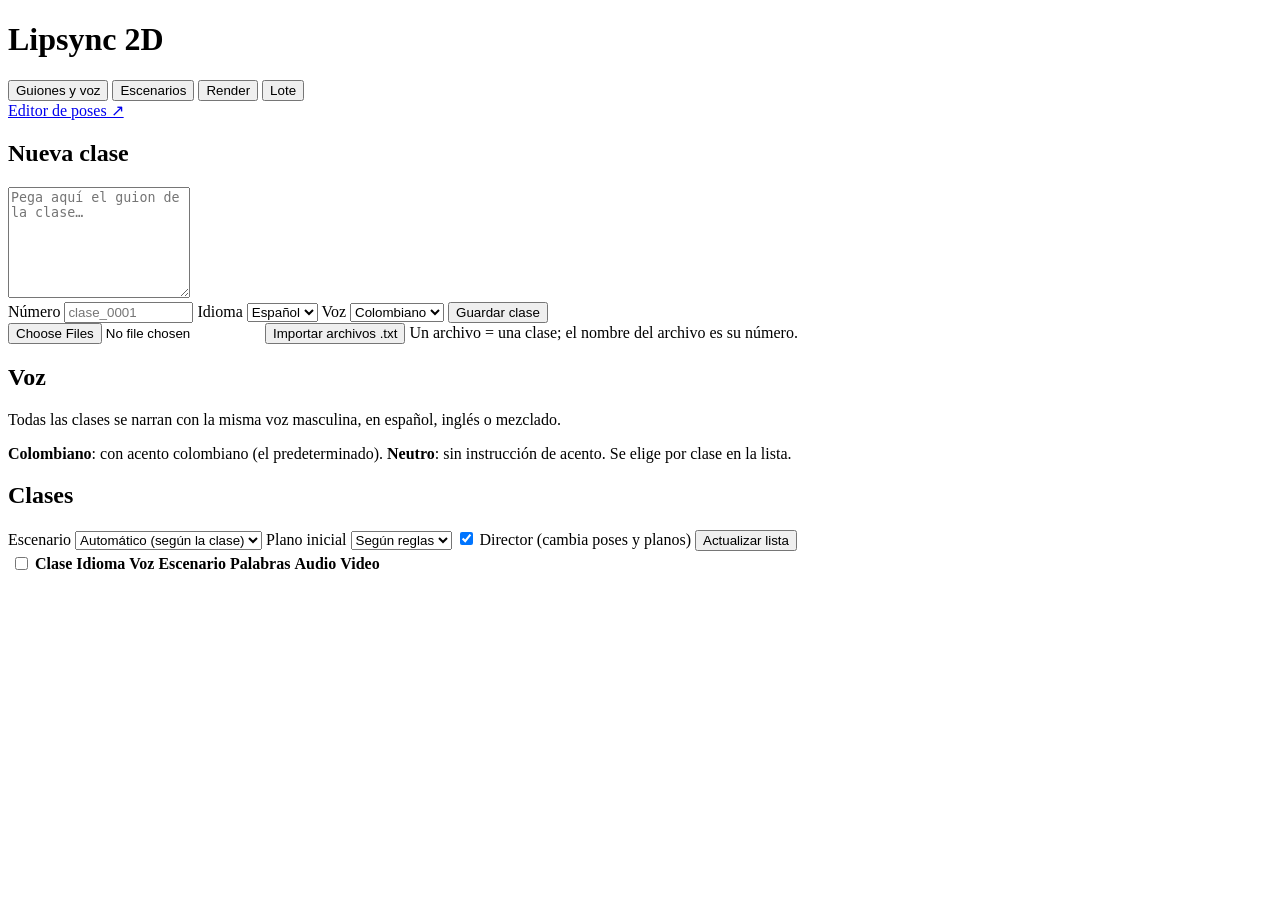
==== src/ui/web/index.html @ c1ec058c "Casting de voz: podcaster-3 colombiano (por defecto) o neutro; la UI ya no cambia voces - tts.yaml: " ====
<!doctype html>
<html lang="es">
<head>
<meta charset="utf-8">
<meta name="viewport" content="width=device-width, initial-scale=1">
<title>Lipsync 2D · clases</title>
<link rel="stylesheet" href="/app.css">
</head>
<body>
<header>
  <h1>Lipsync 2D</h1>
  <nav id="pestanas">
    <button data-p="guiones" class="activa">Guiones y voz</button>
    <button data-p="escenarios">Escenarios</button>
    <button data-p="render">Render</button>
    <button data-p="lote">Lote</button>
  </nav>
  <div id="chips"></div>
  <a class="enlace" href="http://localhost:8770/editor/editor.html" target="_blank" rel="noopener">Editor de poses ↗</a>
</header>
<div id="aviso" hidden></div>

<main>
  <!-- ============ GUIONES Y VOZ ============ -->
  <section id="p-guiones">
    <div class="rejilla2">
      <div class="panel">
        <h2>Nueva clase</h2>
        <textarea id="nuevo-texto" placeholder="Pega aquí el guion de la clase…" rows="7"></textarea>
        <div class="fila">
          <label>Número <input id="nuevo-id" placeholder="clase_0001" size="14"></label>
          <label>Idioma <select id="nuevo-idioma"><option value="es">Español</option><option value="en">English</option><option value="mixto">Mixto</option></select></label>
          <label>Voz <select id="nuevo-voz"><option value="colombiano">Colombiano</option><option value="neutro">Neutro</option></select></label>
          <button id="btn-guardar" class="primario">Guardar clase</button>
        </div>
        <div class="fila sub">
          <input type="file" id="archivos" accept=".txt,text/plain" multiple>
          <button id="btn-importar">Importar archivos .txt</button>
          <span class="nota">Un archivo = una clase; el nombre del archivo es su número.</span>
        </div>
      </div>

      <div class="panel">
        <h2>Voz</h2>
        <p>Todas las clases se narran con la misma voz masculina, en español, inglés o mezclado.</p>
        <p class="nota"><strong>Colombiano</strong>: con acento colombiano (el predeterminado). <strong>Neutro</strong>: sin instrucción de acento.
          Se elige por clase en la lista.</p>
      </div>
    </div>

    <div class="panel">
      <h2>Clases <span id="cuenta" class="nota"></span></h2>
      <div class="fila opciones">
        <label>Escenario <select id="op-escenario"><option value="">Automático (según la clase)</option></select></label>
        <label>Plano inicial <select id="op-plano"><option value="">Según reglas</option><option>PL2</option><option>PL3</option><option>PL4</option><option>PL5</option></select></label>
        <label class="check"><input type="checkbox" id="op-director" checked> Director (cambia poses y planos)</label>
        <button id="btn-actualizar">Actualizar lista</button>
      </div>
      <table id="tabla-clases">
        <thead><tr><th><input type="checkbox" id="marcar-todas" title="Marcar todas"></th><th>Clase</th><th>Idioma</th><th>Voz</th><th>Escenario</th><th>Palabras</th><th>Audio</th><th>Video</th><th></th></tr></thead>
        <tbody></tbody>
      </table>
      <p class="nota" id="vacio" hidden>Todavía no hay clases. Pega un guion arriba o importa archivos .txt.</p>
    </div>
  </section>

  <!-- ============ ESCENARIOS ============ -->
  <section id="p-escenarios" hidden>
    <div class="panel">
      <h2>Subir un fondo</h2>
      <p class="nota">Imagen PNG, JPG o WebP, o video MP4 de al menos 1 segundo (lo ideal: 10 a 20 s). Debe ser 16:9; lo mejor es 1920×1080 o más.
        Un video se repite en bucle durante la clase.</p>
      <div class="fila">
        <input type="file" id="esc-archivo" accept=".png,.jpg,.jpeg,.webp,.mp4,image/*,video/mp4">
        <label>Nombre <input id="esc-nombre" placeholder="calle, aula, biblioteca…" size="18"></label>
        <button id="btn-esc-subir" class="primario">Subir fondo</button>
      </div>
      <div class="fila"><progress id="esc-progreso" value="0" max="100" hidden style="width:320px"></progress><span id="esc-estado" class="nota"></span></div>
    </div>
    <div class="panel"><h2>Escenarios <span id="esc-cuenta" class="nota"></span></h2><div id="esc-lista" class="tarjetas"></div>
      <p class="nota" id="esc-vacio" hidden>Todavía no hay escenarios. Sube un fondo arriba.</p></div>
  </section>

  <!-- ============ RENDER ============ -->
  <section id="p-render" hidden>
    <div class="rejilla2">
      <div class="panel"><h2>Trabajos</h2><div id="tareas"></div><p class="nota" id="tareas-vacio">Aún no lanzaste nada en esta sesión.</p></div>
      <div class="panel"><h2>Último video</h2><video id="visor" controls preload="metadata" hidden></video><p class="nota" id="visor-nota">Cuando termine un render aparecerá aquí.</p></div>
    </div>
  </section>

  <!-- ============ LOTE ============ -->
  <section id="p-lote" hidden>
    <div class="rejilla2">
      <div class="panel">
        <h2>Crear un lote</h2>
        <p class="nota">Marca las clases en «Guiones y voz» y ponles nombre al lote. Las que no tengan voz la generan al correr.</p>
        <div class="fila"><span id="lote-marcadas">0 clases marcadas</span></div>
        <div class="fila"><label>Nombre del lote <input id="lote-nombre" size="16"></label><button id="btn-lote-crear" class="primario">Crear y encolar</button></div>
      </div>
      <div class="panel">
        <h2>Correr</h2>
        <div class="fila"><label>Trabajadores <select id="lote-trab"><option>1</option><option selected>2</option><option>3</option><option>4</option></select></label>
          <button id="btn-lote-correr" class="primario">Correr la cola</button><button id="btn-lote-reintentar">Reintentar errores</button></div>
        <p class="nota">Cada trabajador usa un núcleo del PC y ≈ 2 GB. Puedes cerrar esta página: la cola sigue mientras la ventana negra del lote esté abierta.</p>
      </div>
    </div>
    <div class="panel"><h2>Estado de la cola <span id="lote-resumen" class="nota"></span></h2>
      <table id="tabla-lote"><thead><tr><th>Clase</th><th>Lote</th><th>Estado</th><th>Resultado</th></tr></thead><tbody></tbody></table></div>
  </section>
</main>

<dialog id="dlg-texto">
  <h3 id="dlg-titulo"></h3>
  <textarea id="dlg-area" rows="16"></textarea>
  <div class="fila"><button id="dlg-guardar" class="primario">Guardar</button><button id="dlg-cerrar">Cerrar</button></div>
</dialog>
<script src="/app.js"></script>
</body>
</html>
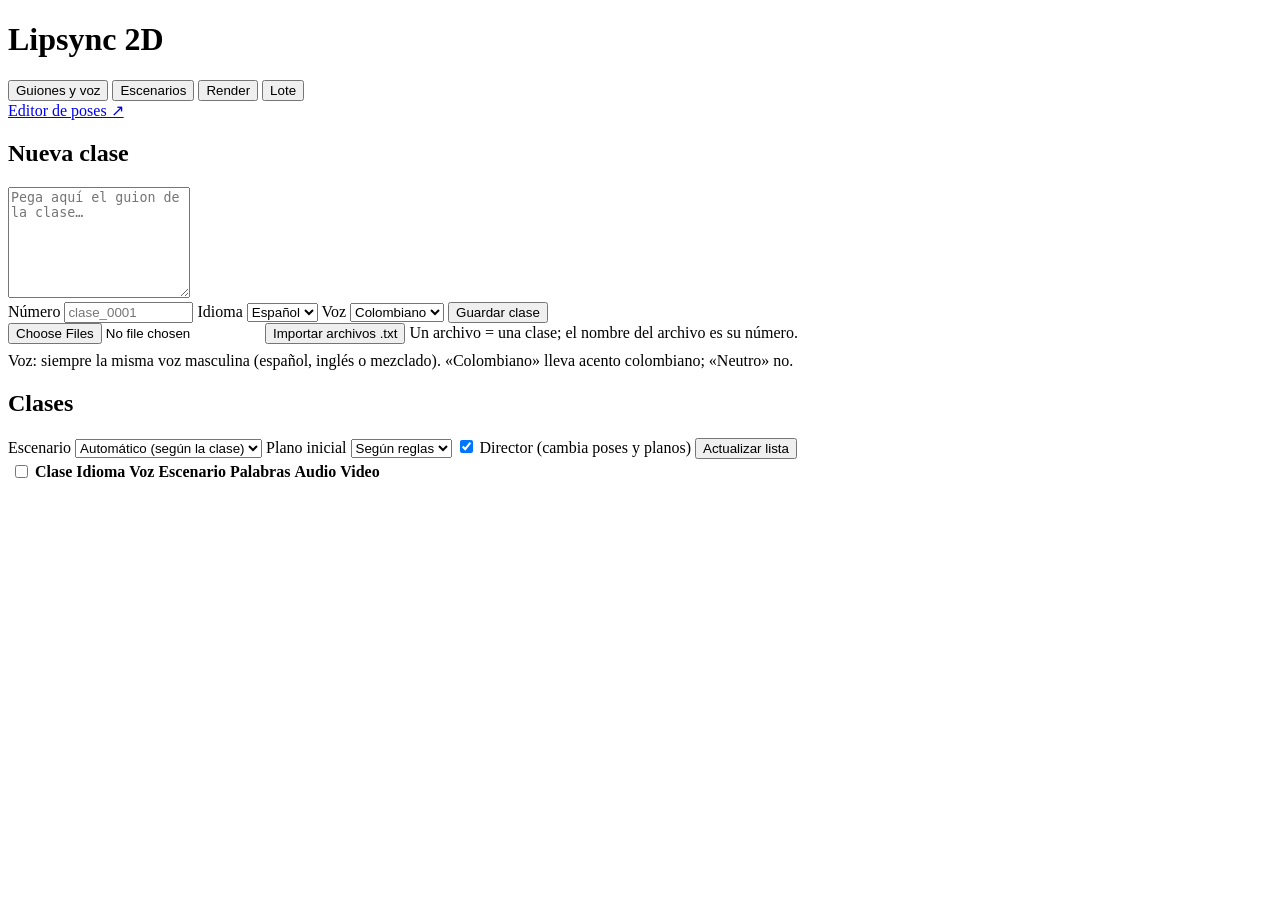
==== commit e9361c37: "Interfaz: sin el panel de Voz (Nueva clase a todo el ancho); prototipo de iluminación - prototipos/i" ====
--- a/src/ui/web/index.html
+++ b/src/ui/web/index.html
@@ -23,8 +23,7 @@
 <main>
   <!-- ============ GUIONES Y VOZ ============ -->
   <section id="p-guiones">
-    <div class="rejilla2">
-      <div class="panel">
+    <div class="panel">
         <h2>Nueva clase</h2>
         <textarea id="nuevo-texto" placeholder="Pega aquí el guion de la clase…" rows="7"></textarea>
         <div class="fila">
@@ -38,14 +37,7 @@
           <button id="btn-importar">Importar archivos .txt</button>
           <span class="nota">Un archivo = una clase; el nombre del archivo es su número.</span>
         </div>
-      </div>
-
-      <div class="panel">
-        <h2>Voz</h2>
-        <p>Todas las clases se narran con la misma voz masculina, en español, inglés o mezclado.</p>
-        <p class="nota"><strong>Colombiano</strong>: con acento colombiano (el predeterminado). <strong>Neutro</strong>: sin instrucción de acento.
-          Se elige por clase en la lista.</p>
-      </div>
+        <div class="nota" style="margin-top:8px">Voz: siempre la misma voz masculina (español, inglés o mezclado). «Colombiano» lleva acento colombiano; «Neutro» no.</div>
     </div>
 
     <div class="panel">
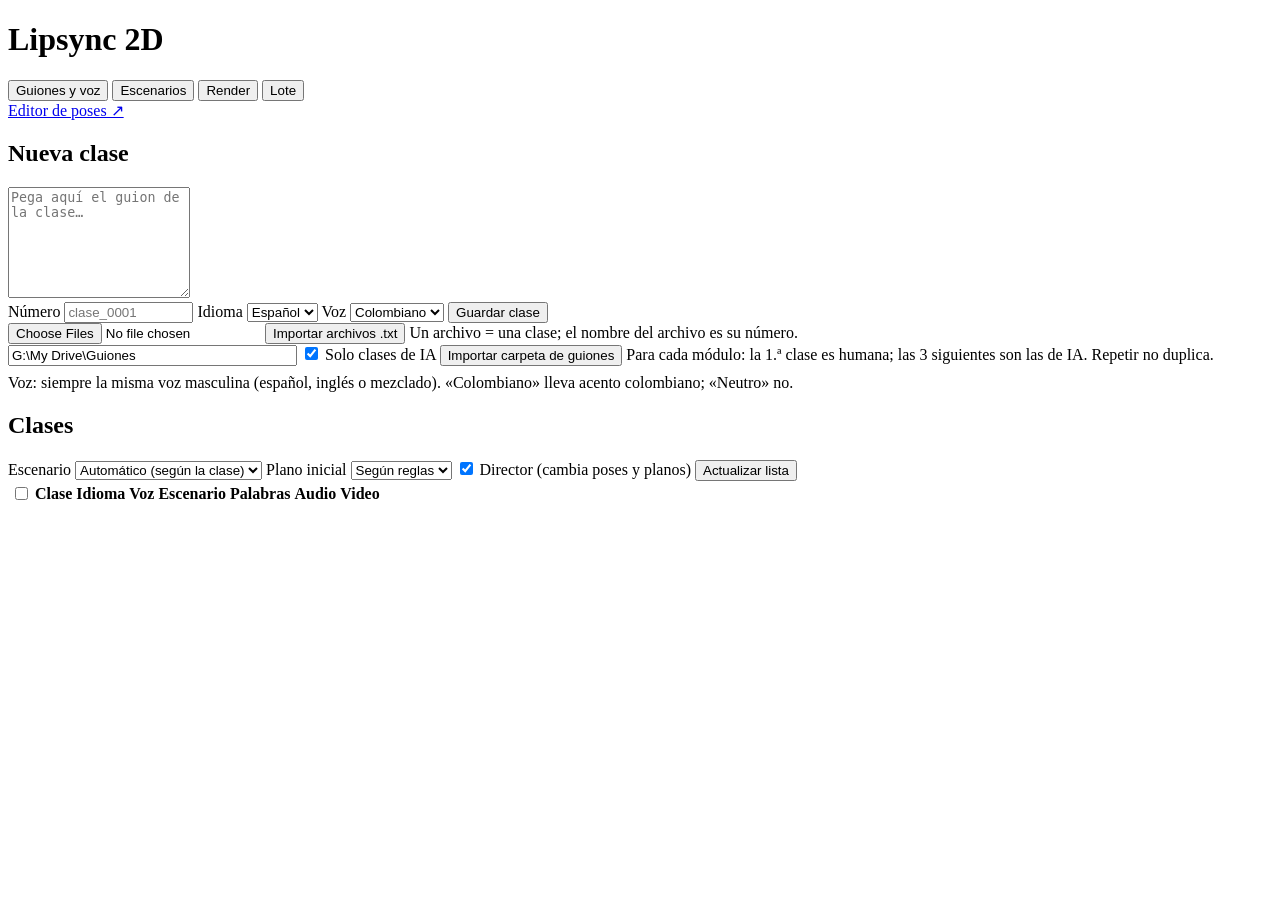
==== commit a790a5f0: "Importar guiones de Drive a la interfaz (A1-B2, solo clases de IA) y Editor de escenas con capas - s" ====
--- a/src/ui/web/index.html
+++ b/src/ui/web/index.html
@@ -1,112 +1,154 @@
-<!doctype html>
-<html lang="es">
-<head>
-<meta charset="utf-8">
-<meta name="viewport" content="width=device-width, initial-scale=1">
-<title>Lipsync 2D · clases</title>
-<link rel="stylesheet" href="/app.css">
-</head>
-<body>
-<header>
-  <h1>Lipsync 2D</h1>
-  <nav id="pestanas">
-    <button data-p="guiones" class="activa">Guiones y voz</button>
-    <button data-p="escenarios">Escenarios</button>
-    <button data-p="render">Render</button>
-    <button data-p="lote">Lote</button>
-  </nav>
-  <div id="chips"></div>
-  <a class="enlace" href="http://localhost:8770/editor/editor.html" target="_blank" rel="noopener">Editor de poses ↗</a>
-</header>
-<div id="aviso" hidden></div>
-
-<main>
-  <!-- ============ GUIONES Y VOZ ============ -->
-  <section id="p-guiones">
-    <div class="panel">
-        <h2>Nueva clase</h2>
-        <textarea id="nuevo-texto" placeholder="Pega aquí el guion de la clase…" rows="7"></textarea>
-        <div class="fila">
-          <label>Número <input id="nuevo-id" placeholder="clase_0001" size="14"></label>
-          <label>Idioma <select id="nuevo-idioma"><option value="es">Español</option><option value="en">English</option><option value="mixto">Mixto</option></select></label>
-          <label>Voz <select id="nuevo-voz"><option value="colombiano">Colombiano</option><option value="neutro">Neutro</option></select></label>
-          <button id="btn-guardar" class="primario">Guardar clase</button>
-        </div>
-        <div class="fila sub">
-          <input type="file" id="archivos" accept=".txt,text/plain" multiple>
-          <button id="btn-importar">Importar archivos .txt</button>
-          <span class="nota">Un archivo = una clase; el nombre del archivo es su número.</span>
-        </div>
-        <div class="nota" style="margin-top:8px">Voz: siempre la misma voz masculina (español, inglés o mezclado). «Colombiano» lleva acento colombiano; «Neutro» no.</div>
-    </div>
-
-    <div class="panel">
-      <h2>Clases <span id="cuenta" class="nota"></span></h2>
-      <div class="fila opciones">
-        <label>Escenario <select id="op-escenario"><option value="">Automático (según la clase)</option></select></label>
-        <label>Plano inicial <select id="op-plano"><option value="">Según reglas</option><option>PL2</option><option>PL3</option><option>PL4</option><option>PL5</option></select></label>
-        <label class="check"><input type="checkbox" id="op-director" checked> Director (cambia poses y planos)</label>
-        <button id="btn-actualizar">Actualizar lista</button>
-      </div>
-      <table id="tabla-clases">
-        <thead><tr><th><input type="checkbox" id="marcar-todas" title="Marcar todas"></th><th>Clase</th><th>Idioma</th><th>Voz</th><th>Escenario</th><th>Palabras</th><th>Audio</th><th>Video</th><th></th></tr></thead>
-        <tbody></tbody>
-      </table>
-      <p class="nota" id="vacio" hidden>Todavía no hay clases. Pega un guion arriba o importa archivos .txt.</p>
-    </div>
-  </section>
-
-  <!-- ============ ESCENARIOS ============ -->
-  <section id="p-escenarios" hidden>
-    <div class="panel">
-      <h2>Subir un fondo</h2>
-      <p class="nota">Imagen PNG, JPG o WebP, o video MP4 de al menos 1 segundo (lo ideal: 10 a 20 s). Debe ser 16:9; lo mejor es 1920×1080 o más.
-        Un video se repite en bucle durante la clase.</p>
-      <div class="fila">
-        <input type="file" id="esc-archivo" accept=".png,.jpg,.jpeg,.webp,.mp4,image/*,video/mp4">
-        <label>Nombre <input id="esc-nombre" placeholder="calle, aula, biblioteca…" size="18"></label>
-        <button id="btn-esc-subir" class="primario">Subir fondo</button>
-      </div>
-      <div class="fila"><progress id="esc-progreso" value="0" max="100" hidden style="width:320px"></progress><span id="esc-estado" class="nota"></span></div>
-    </div>
-    <div class="panel"><h2>Escenarios <span id="esc-cuenta" class="nota"></span></h2><div id="esc-lista" class="tarjetas"></div>
-      <p class="nota" id="esc-vacio" hidden>Todavía no hay escenarios. Sube un fondo arriba.</p></div>
-  </section>
-
-  <!-- ============ RENDER ============ -->
-  <section id="p-render" hidden>
-    <div class="rejilla2">
-      <div class="panel"><h2>Trabajos</h2><div id="tareas"></div><p class="nota" id="tareas-vacio">Aún no lanzaste nada en esta sesión.</p></div>
-      <div class="panel"><h2>Último video</h2><video id="visor" controls preload="metadata" hidden></video><p class="nota" id="visor-nota">Cuando termine un render aparecerá aquí.</p></div>
-    </div>
-  </section>
-
-  <!-- ============ LOTE ============ -->
-  <section id="p-lote" hidden>
-    <div class="rejilla2">
-      <div class="panel">
-        <h2>Crear un lote</h2>
-        <p class="nota">Marca las clases en «Guiones y voz» y ponles nombre al lote. Las que no tengan voz la generan al correr.</p>
-        <div class="fila"><span id="lote-marcadas">0 clases marcadas</span></div>
-        <div class="fila"><label>Nombre del lote <input id="lote-nombre" size="16"></label><button id="btn-lote-crear" class="primario">Crear y encolar</button></div>
-      </div>
-      <div class="panel">
-        <h2>Correr</h2>
-        <div class="fila"><label>Trabajadores <select id="lote-trab"><option>1</option><option selected>2</option><option>3</option><option>4</option></select></label>
-          <button id="btn-lote-correr" class="primario">Correr la cola</button><button id="btn-lote-reintentar">Reintentar errores</button></div>
-        <p class="nota">Cada trabajador usa un núcleo del PC y ≈ 2 GB. Puedes cerrar esta página: la cola sigue mientras la ventana negra del lote esté abierta.</p>
-      </div>
-    </div>
-    <div class="panel"><h2>Estado de la cola <span id="lote-resumen" class="nota"></span></h2>
-      <table id="tabla-lote"><thead><tr><th>Clase</th><th>Lote</th><th>Estado</th><th>Resultado</th></tr></thead><tbody></tbody></table></div>
-  </section>
-</main>
-
-<dialog id="dlg-texto">
-  <h3 id="dlg-titulo"></h3>
-  <textarea id="dlg-area" rows="16"></textarea>
-  <div class="fila"><button id="dlg-guardar" class="primario">Guardar</button><button id="dlg-cerrar">Cerrar</button></div>
-</dialog>
-<script src="/app.js"></script>
-</body>
-</html>
+<!doctype html>
+<html lang="es">
+<head>
+<meta charset="utf-8">
+<meta name="viewport" content="width=device-width, initial-scale=1">
+<title>Lipsync 2D · clases</title>
+<link rel="stylesheet" href="/app.css">
+</head>
+<body>
+<header>
+  <h1>Lipsync 2D</h1>
+  <nav id="pestanas">
+    <button data-p="guiones" class="activa">Guiones y voz</button>
+    <button data-p="escenarios">Escenarios</button>
+    <button data-p="render">Render</button>
+    <button data-p="lote">Lote</button>
+  </nav>
+  <div id="chips"></div>
+  <a class="enlace" href="http://localhost:8770/editor/editor.html" target="_blank" rel="noopener">Editor de poses ↗</a>
+</header>
+<div id="aviso" hidden></div>
+
+<main>
+  <!-- ============ GUIONES Y VOZ ============ -->
+  <section id="p-guiones">
+    <div class="panel">
+        <h2>Nueva clase</h2>
+        <textarea id="nuevo-texto" placeholder="Pega aquí el guion de la clase…" rows="7"></textarea>
+        <div class="fila">
+          <label>Número <input id="nuevo-id" placeholder="clase_0001" size="14"></label>
+          <label>Idioma <select id="nuevo-idioma"><option value="es">Español</option><option value="en">English</option><option value="mixto">Mixto</option></select></label>
+          <label>Voz <select id="nuevo-voz"><option value="colombiano">Colombiano</option><option value="neutro">Neutro</option></select></label>
+          <button id="btn-guardar" class="primario">Guardar clase</button>
+        </div>
+        <div class="fila sub">
+          <input type="file" id="archivos" accept=".txt,text/plain" multiple>
+          <button id="btn-importar">Importar archivos .txt</button>
+          <span class="nota">Un archivo = una clase; el nombre del archivo es su número.</span>
+        </div>
+        <div class="fila sub">
+          <input id="carpeta-drive" size="34" value="G:\My Drive\Guiones" title="Carpeta con los guiones generados (A1, A2, B1, B2)">
+          <label class="check"><input type="checkbox" id="solo-ia" checked> Solo clases de IA</label>
+          <button id="btn-importar-drive">Importar carpeta de guiones</button>
+          <span class="nota">Para cada módulo: la 1.ª clase es humana; las 3 siguientes son las de IA. Repetir no duplica.</span>
+        </div>
+        <div class="nota" style="margin-top:8px">Voz: siempre la misma voz masculina (español, inglés o mezclado). «Colombiano» lleva acento colombiano; «Neutro» no.</div>
+    </div>
+
+    <div class="panel">
+      <h2>Clases <span id="cuenta" class="nota"></span></h2>
+      <div class="fila opciones">
+        <label>Escenario <select id="op-escenario"><option value="">Automático (según la clase)</option></select></label>
+        <label>Plano inicial <select id="op-plano"><option value="">Según reglas</option><option>PL2</option><option>PL3</option><option>PL4</option><option>PL5</option></select></label>
+        <label class="check"><input type="checkbox" id="op-director" checked> Director (cambia poses y planos)</label>
+        <button id="btn-actualizar">Actualizar lista</button>
+      </div>
+      <table id="tabla-clases">
+        <thead><tr><th><input type="checkbox" id="marcar-todas" title="Marcar todas"></th><th>Clase</th><th>Idioma</th><th>Voz</th><th>Escenario</th><th>Palabras</th><th>Audio</th><th>Video</th><th></th></tr></thead>
+        <tbody></tbody>
+      </table>
+      <p class="nota" id="vacio" hidden>Todavía no hay clases. Pega un guion arriba o importa archivos .txt.</p>
+    </div>
+  </section>
+
+  <!-- ============ ESCENARIOS ============ -->
+  <section id="p-escenarios" hidden>
+    <div class="panel">
+      <h2>Subir un fondo</h2>
+      <p class="nota">Imagen PNG, JPG o WebP, o video MP4 de al menos 1 segundo (lo ideal: 10 a 20 s). Debe ser 16:9; lo mejor es 1920×1080 o más.
+        Un video se repite en bucle durante la clase.</p>
+      <div class="fila">
+        <input type="file" id="esc-archivo" accept=".png,.jpg,.jpeg,.webp,.mp4,image/*,video/mp4">
+        <label>Nombre <input id="esc-nombre" placeholder="calle, aula, biblioteca…" size="18"></label>
+        <button id="btn-esc-subir" class="primario">Subir fondo</button>
+      </div>
+      <div class="fila"><progress id="esc-progreso" value="0" max="100" hidden style="width:320px"></progress><span id="esc-estado" class="nota"></span></div>
+    </div>
+    <div class="panel"><h2>Escenarios <span id="esc-cuenta" class="nota"></span></h2><div id="esc-lista" class="tarjetas"></div>
+      <p class="nota" id="esc-vacio" hidden>Todavía no hay escenarios. Sube un fondo arriba.</p>
+      <p class="nota">Un escenario «con capas» tiene el fondo trasero y, además, un <strong>frente</strong> (PNG con transparencia del mismo tamaño: la mesa y lo que va
+        delante del personaje). Con las dos capas puedes colocar al personaje «sentado» y darle la luz de la escena.</p></div>
+
+    <div class="panel" id="esc-editor" hidden>
+      <h2>Editor de escena <span id="ed-titulo" class="nota"></span> <span id="ed-guardado" class="nota"></span>
+        <button id="ed-cerrar" class="chico" style="float:right">Cerrar</button></h2>
+      <div class="editor">
+        <div class="vistaprevia">
+          <div class="lienzo-ed"><img id="ed-img" alt="vista previa" draggable="false"><canvas id="ed-guias"></canvas></div>
+          <div class="fila">
+            <label>Plano <select id="ed-plano"><option>PL1</option><option selected>PL2</option><option>PL3</option><option>PL4</option><option>PL5</option></select></label>
+            <label>Pose <select id="ed-pose"></select></label>
+            <label class="check"><input type="checkbox" id="ed-luz" checked> luz</label>
+            <label class="check"><input type="checkbox" id="ed-ver-guias" checked> guías</label>
+          </div>
+          <div class="fila"><span class="nota">Boca</span><span id="ed-bocas" class="botones"></span><span class="nota">Ojos</span><span id="ed-ojos" class="botones"></span></div>
+          <div class="fila"><label>Con el ratón <select id="ed-modo"><option value="pj">mover al personaje</option><option value="luz">colocar la luz elegida</option><option value="mesa">mover la línea de la mesa</option></select></label>
+            <span class="nota">Rueda del ratón = tamaño del personaje. Para colocarlo usa el plano PL1: en los planos cerrados la cámara sigue a la cabeza.</span></div>
+        </div>
+        <div class="controles">
+          <h3>Personaje</h3>
+          <div class="fila"><label>Cabeza X <input type="number" id="ed-cx" step="5"></label><label>Y <input type="number" id="ed-cy" step="5"></label></div>
+          <div class="fila"><label>Tamaño <input type="range" id="ed-esc" min="0.2" max="2" step="0.01"><input type="number" id="ed-escn" step="0.01" style="width:70px"></label></div>
+          <div class="fila"><span class="nota">Ajuste fino de esta pose:</span><label>dx <input type="number" id="ed-dx" step="2" style="width:70px"></label><label>dy <input type="number" id="ed-dy" step="2" style="width:70px"></label>
+            <button id="ed-aj-reset" class="chico">Quitar</button><button id="ed-aj-todas" class="chico" title="Copia este ajuste a todas las poses">Copiar a todas</button></div>
+          <h3>Mesa</h3>
+          <div class="fila"><label>Borde trasero (Y) <input type="range" id="ed-mesa" min="0" max="2160" step="5"><input type="number" id="ed-mesan" step="5" style="width:80px"></label></div>
+          <h3>Luz <label class="check"><input type="checkbox" id="ed-luz-activa"> activa en el video</label></h3>
+          <div class="fila"><label>Ambiente <input type="color" id="ed-ambiente"></label><button id="ed-luz-nueva" class="chico">Añadir luz</button></div>
+          <div id="ed-luces"></div>
+          <h3>Poses permitidas <span class="nota">(ninguna marcada = todas)</span></h3>
+          <div class="fila"><button id="ed-pp-todas" class="chico">Marcar todas</button><button id="ed-pp-ninguna" class="chico">Quitar todas</button></div>
+          <div id="ed-poses" class="poses-permitidas"></div>
+        </div>
+      </div>
+    </div>
+  </section>
+
+  <!-- ============ RENDER ============ -->
+  <section id="p-render" hidden>
+    <div class="rejilla2">
+      <div class="panel"><h2>Trabajos</h2><div id="tareas"></div><p class="nota" id="tareas-vacio">Aún no lanzaste nada en esta sesión.</p></div>
+      <div class="panel"><h2>Último video</h2><video id="visor" controls preload="metadata" hidden></video><p class="nota" id="visor-nota">Cuando termine un render aparecerá aquí.</p></div>
+    </div>
+  </section>
+
+  <!-- ============ LOTE ============ -->
+  <section id="p-lote" hidden>
+    <div class="rejilla2">
+      <div class="panel">
+        <h2>Crear un lote</h2>
+        <p class="nota">Marca las clases en «Guiones y voz» y ponles nombre al lote. Las que no tengan voz la generan al correr.</p>
+        <div class="fila"><span id="lote-marcadas">0 clases marcadas</span></div>
+        <div class="fila"><label>Nombre del lote <input id="lote-nombre" size="16"></label><button id="btn-lote-crear" class="primario">Crear y encolar</button></div>
+      </div>
+      <div class="panel">
+        <h2>Correr</h2>
+        <div class="fila"><label>Trabajadores <select id="lote-trab"><option>1</option><option selected>2</option><option>3</option><option>4</option></select></label>
+          <button id="btn-lote-correr" class="primario">Correr la cola</button><button id="btn-lote-reintentar">Reintentar errores</button></div>
+        <p class="nota">Cada trabajador usa un núcleo del PC y ≈ 2 GB. Puedes cerrar esta página: la cola sigue mientras la ventana negra del lote esté abierta.</p>
+      </div>
+    </div>
+    <div class="panel"><h2>Estado de la cola <span id="lote-resumen" class="nota"></span></h2>
+      <table id="tabla-lote"><thead><tr><th>Clase</th><th>Lote</th><th>Estado</th><th>Resultado</th></tr></thead><tbody></tbody></table></div>
+  </section>
+</main>
+
+<dialog id="dlg-texto">
+  <h3 id="dlg-titulo"></h3>
+  <textarea id="dlg-area" rows="16"></textarea>
+  <div class="fila"><button id="dlg-guardar" class="primario">Guardar</button><button id="dlg-cerrar">Cerrar</button></div>
+</dialog>
+<script src="/app.js"></script>
+</body>
+</html>
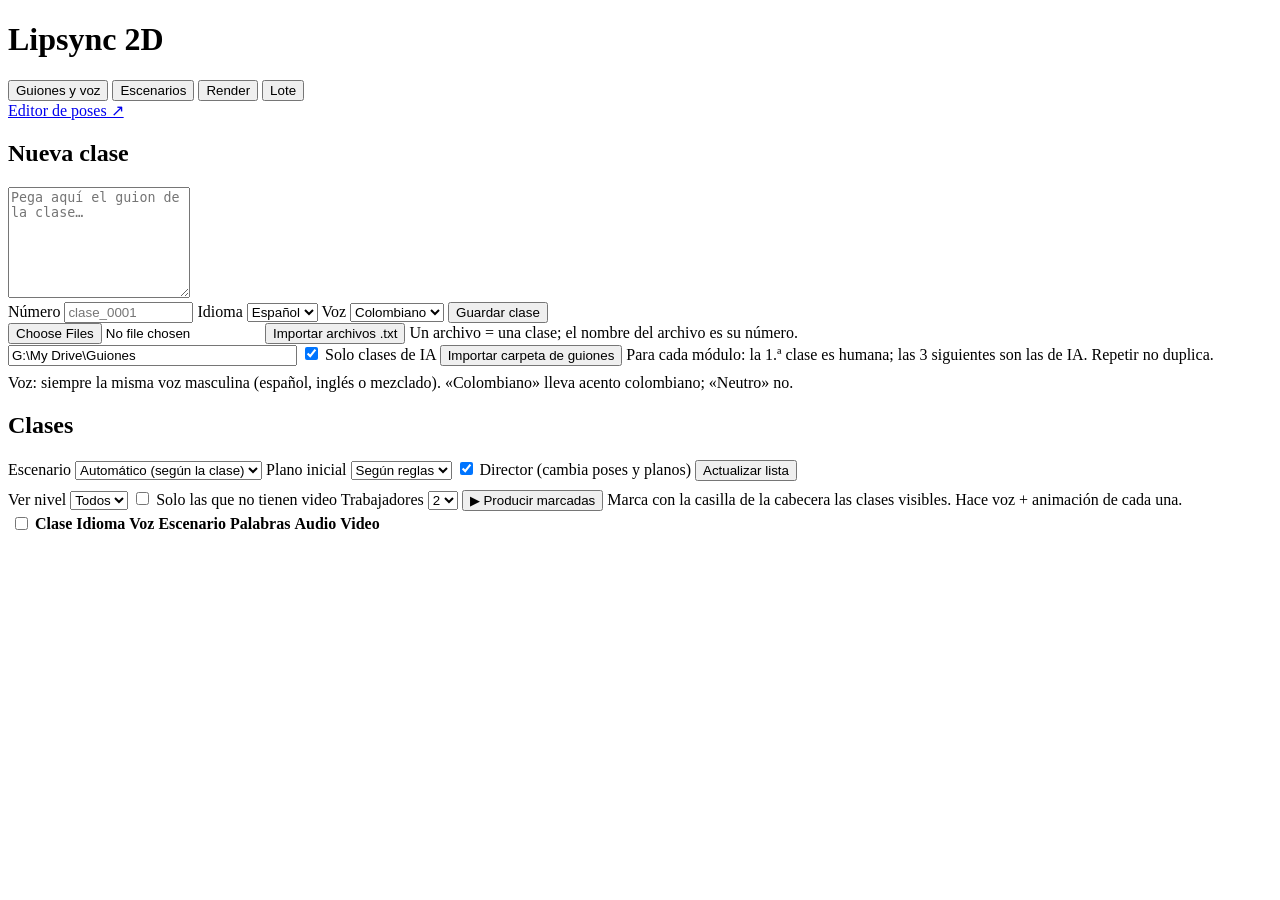
==== commit b296b17f: "Interfaz: botón «Producir marcadas» (escenario + lote + arranque con confirmación) y filtro por nive" ====
--- a/src/ui/web/index.html
+++ b/src/ui/web/index.html
@@ -19,6 +19,10 @@
   <a class="enlace" href="http://localhost:8770/editor/editor.html" target="_blank" rel="noopener">Editor de poses ↗</a>
 </header>
 <div id="aviso" hidden></div>
+<section id="envivo" class="panel" hidden>
+  <h2>En vivo <span class="nota" id="envivo-nota"></span></h2>
+  <div id="envivo-lista"></div>
+</section>
 
 <main>
   <!-- ============ GUIONES Y VOZ ============ -->
@@ -53,6 +57,13 @@
         <label>Plano inicial <select id="op-plano"><option value="">Según reglas</option><option>PL2</option><option>PL3</option><option>PL4</option><option>PL5</option></select></label>
         <label class="check"><input type="checkbox" id="op-director" checked> Director (cambia poses y planos)</label>
         <button id="btn-actualizar">Actualizar lista</button>
+      </div>
+      <div class="fila opciones" style="margin-top:8px">
+        <label>Ver nivel <select id="op-nivel"><option value="">Todos</option><option>A1</option><option>A2</option><option>B1</option><option>B2</option></select></label>
+        <label class="check"><input type="checkbox" id="op-sinvideo"> Solo las que no tienen video</label>
+        <label>Trabajadores <select id="op-trab"><option>1</option><option selected>2</option><option>3</option><option>4</option></select></label>
+        <button id="btn-producir" class="primario" title="Asigna el escenario, arma el lote con las clases marcadas y lo arranca">▶ Producir marcadas</button>
+        <span class="nota">Marca con la casilla de la cabecera las clases visibles. Hace voz + animación de cada una.</span>
       </div>
       <table id="tabla-clases">
         <thead><tr><th><input type="checkbox" id="marcar-todas" title="Marcar todas"></th><th>Clase</th><th>Idioma</th><th>Voz</th><th>Escenario</th><th>Palabras</th><th>Audio</th><th>Video</th><th></th></tr></thead>
@@ -135,7 +146,7 @@
       <div class="panel">
         <h2>Correr</h2>
         <div class="fila"><label>Trabajadores <select id="lote-trab"><option>1</option><option selected>2</option><option>3</option><option>4</option></select></label>
-          <button id="btn-lote-correr" class="primario">Correr la cola</button><button id="btn-lote-reintentar">Reintentar errores</button></div>
+          <button id="btn-lote-correr" class="primario">Correr la cola</button><button id="btn-lote-reintentar">Reintentar errores</button><button id="btn-abrir-salidas" title="Abre la carpeta salidas/ en el Explorador">📁 Abrir carpeta de videos</button></div>
         <p class="nota">Cada trabajador usa un núcleo del PC y ≈ 2 GB. Puedes cerrar esta página: la cola sigue mientras la ventana negra del lote esté abierta.</p>
       </div>
     </div>
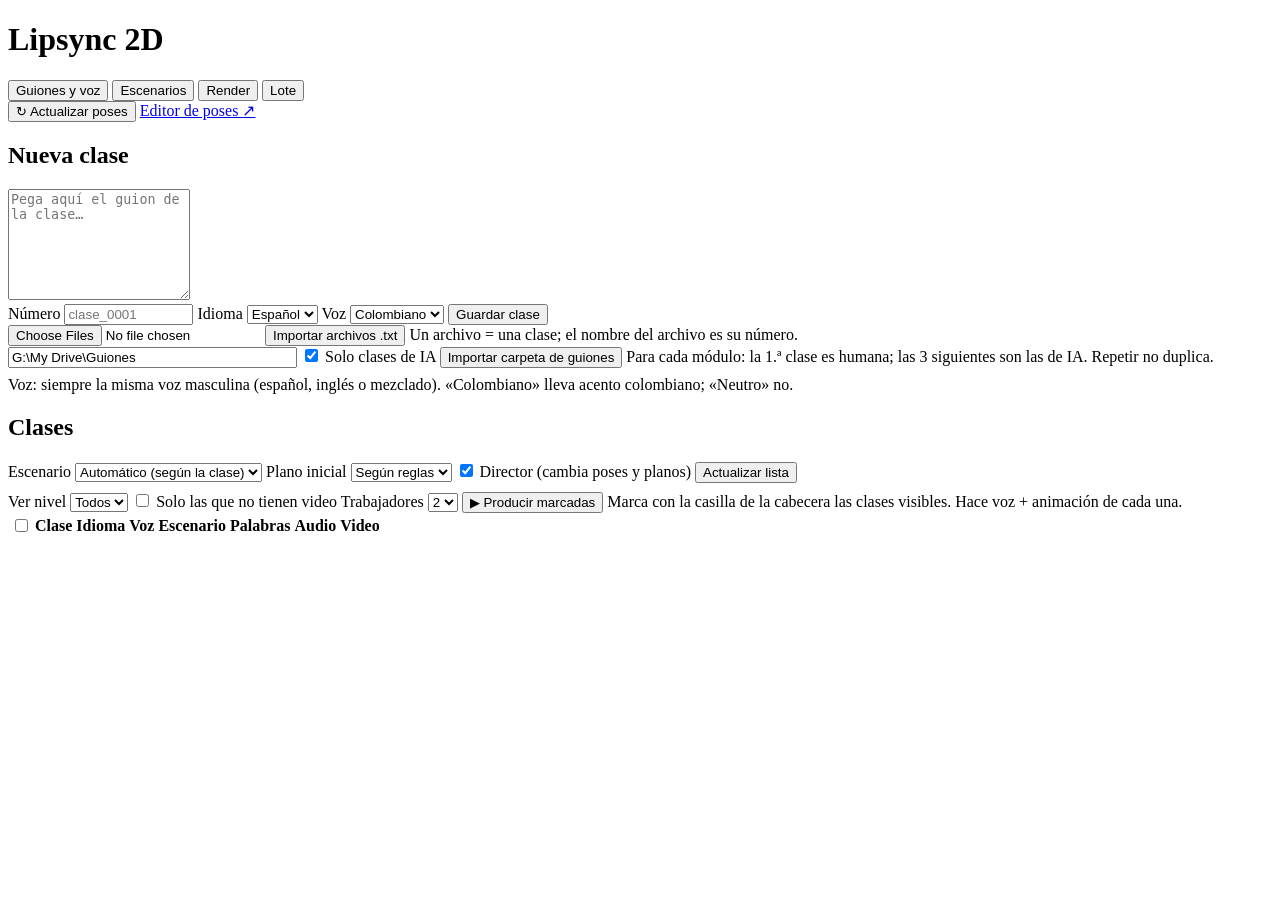
==== commit 18a47146: "Cuentas (uno, dos, tres / primero, segundo, tercero) con poses de dedos sincronizadas, botón Actuali" ====
--- a/src/ui/web/index.html
+++ b/src/ui/web/index.html
@@ -16,6 +16,7 @@
     <button data-p="lote">Lote</button>
   </nav>
   <div id="chips"></div>
+  <button id="btn-poses" class="chico" title="Pasa al render las imágenes de poses que cambiaste en Torso Organizado (con el mismo nombre)">↻ Actualizar poses</button>
   <a class="enlace" href="http://localhost:8770/editor/editor.html" target="_blank" rel="noopener">Editor de poses ↗</a>
 </header>
 <div id="aviso" hidden></div>
